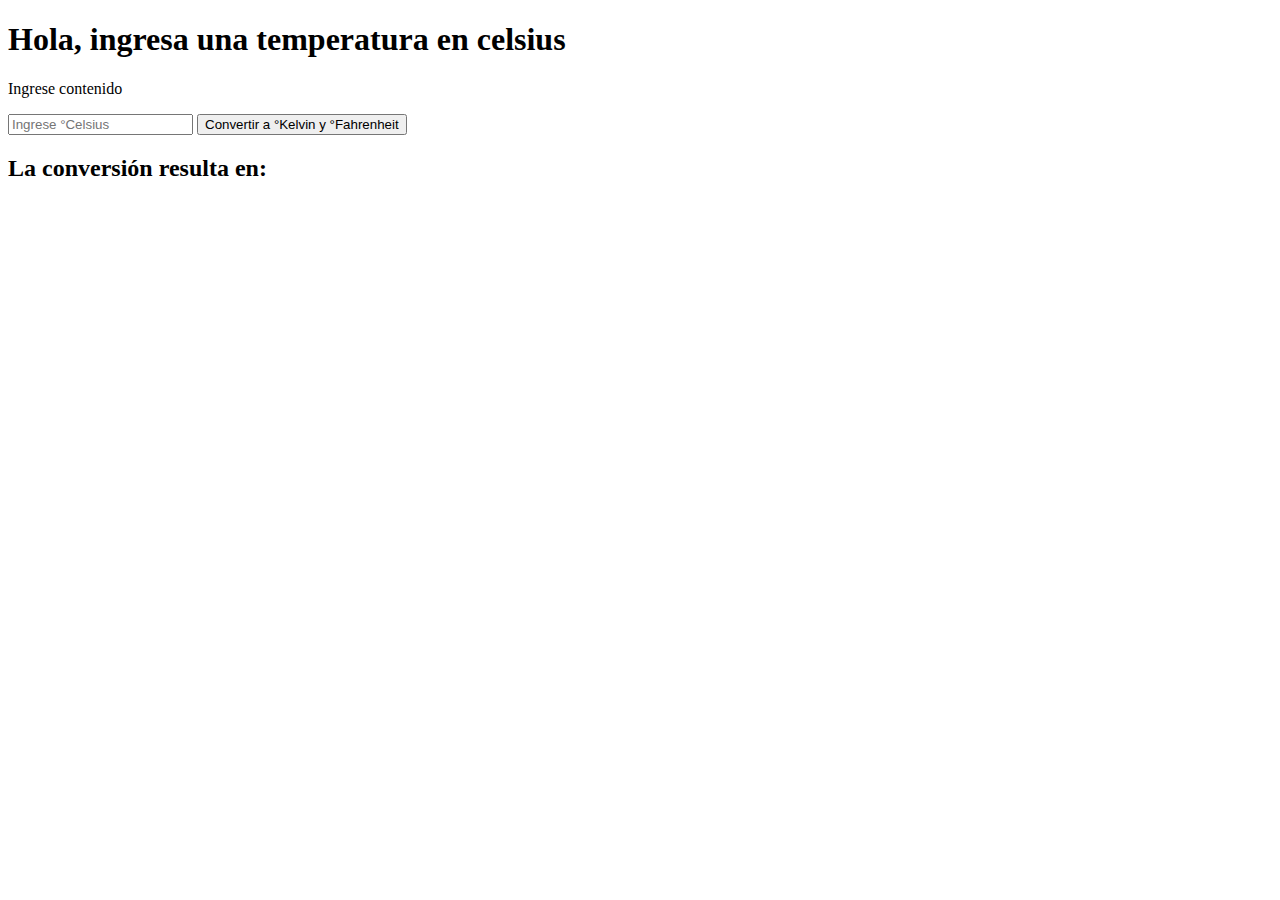
==== index.html @ 7d84281d "commit index.html y script.js" ====
<!DOCTYPE html>
<html lang="en">
<head>
    <meta charset="UTF-8">
    <meta name="viewport" content="width=device-width, initial-scale=1.0">
    <title>Convertidor de grados celsius</title>
</head>
<body>
    <h1>Hola, ingresa una temperatura en celsius</h1>
    <p>Ingrese contenido</p>
    <input id = "celsiusInput" type="text" placeholder="Ingrese °Celsius">
    <button onclick="conversor()">Convertir a °Kelvin y °Fahrenheit</button>
    <h2>La conversión resulta en:</h2><h2 id="resultados"></h2>


    <script src="script.js"></script>
</body>
</html>
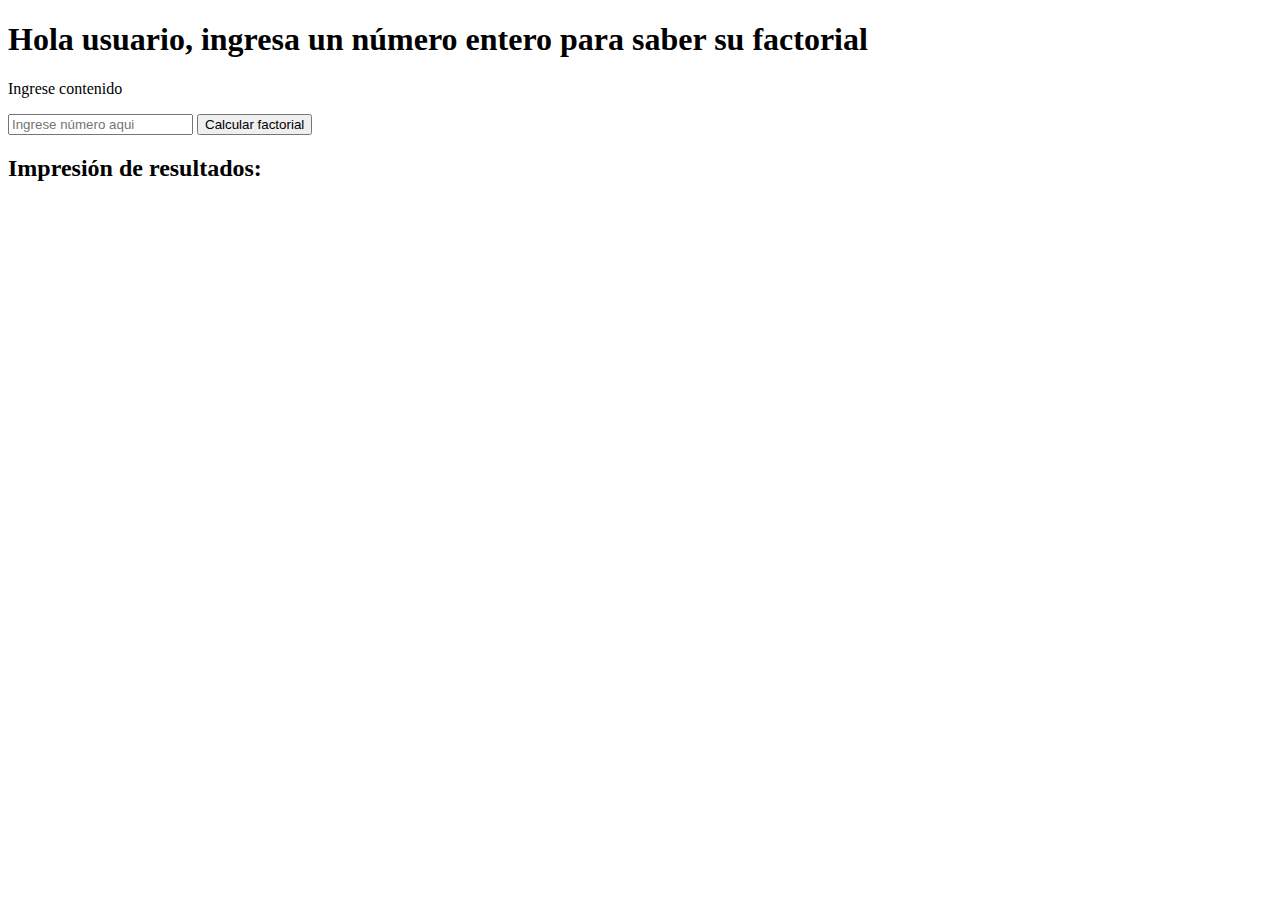
==== commit af4ccc76: "trabajo terminado" ====
--- a/index.html
+++ b/index.html
@@ -3,14 +3,14 @@
 <head>
     <meta charset="UTF-8">
     <meta name="viewport" content="width=device-width, initial-scale=1.0">
-    <title>Convertidor de grados celsius</title>
+    <title>Calculador de factorial numerico</title>
 </head>
 <body>
-    <h1>Hola, ingresa una temperatura en celsius</h1>
+    <h1>Hola usuario, ingresa un número entero para saber su factorial</h1>
     <p>Ingrese contenido</p>
-    <input id = "celsiusInput" type="text" placeholder="Ingrese °Celsius">
-    <button onclick="conversor()">Convertir a °Kelvin y °Fahrenheit</button>
-    <h2>La conversión resulta en:</h2><h2 id="resultados"></h2>
+    <input id = "factInput" type="text" placeholder="Ingrese número aqui">
+    <button onclick="conversor()">Calcular factorial</button>
+    <h2>Impresión de resultados: </h2><h2 id="resultados"></h2>
 
 
     <script src="script.js"></script>
